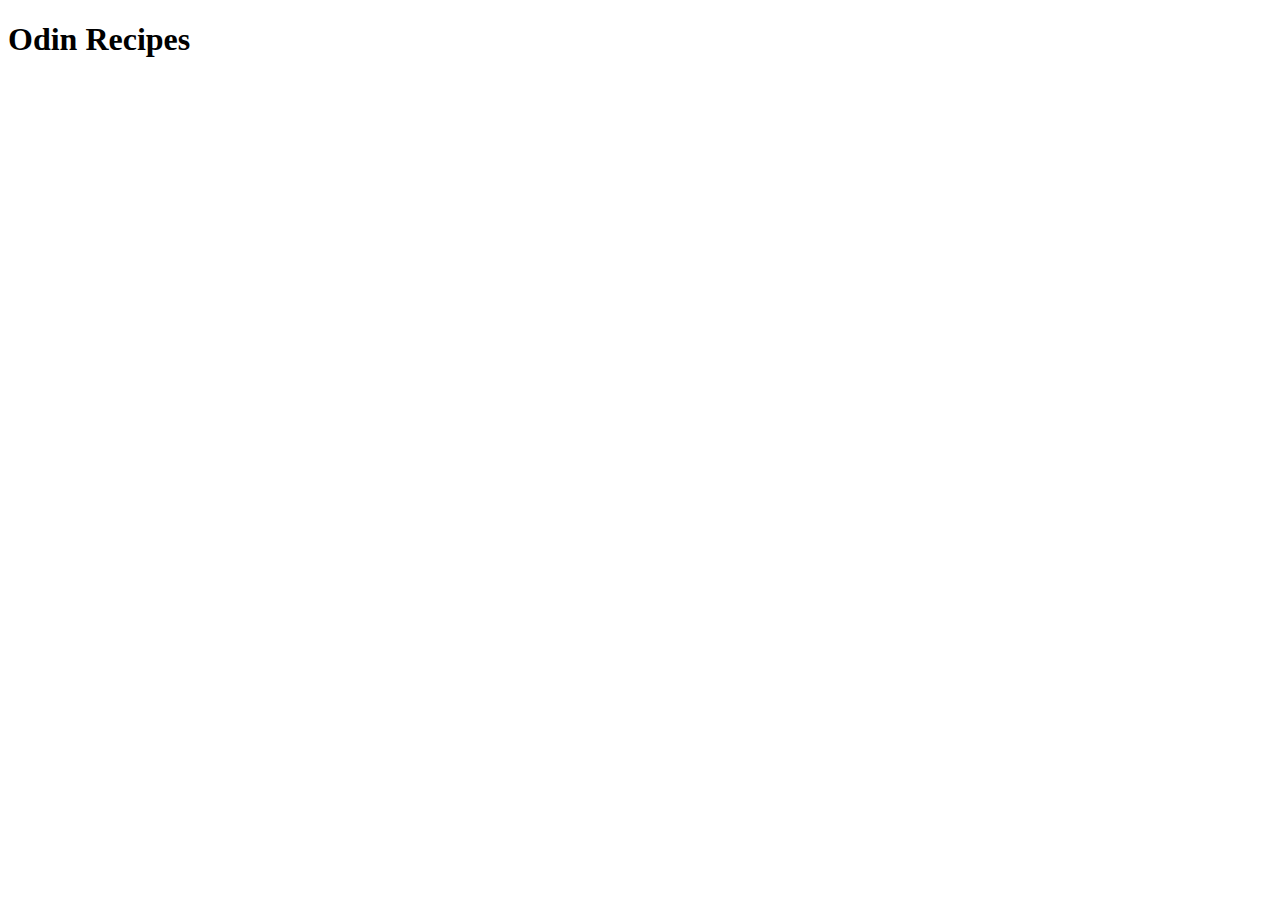
==== index.html @ a661401c "Add index file and an h1 named "Odin Recipes"" ====
<!DOCTYPE html>
<html lang="en">
<head>
    <meta charset="UTF-8">
    <meta name="viewport" content="width=device-width, initial-scale=1.0">
    <title>Document</title>
</head>
<body>
    <h1>Odin Recipes</h1>
</body>
</html>
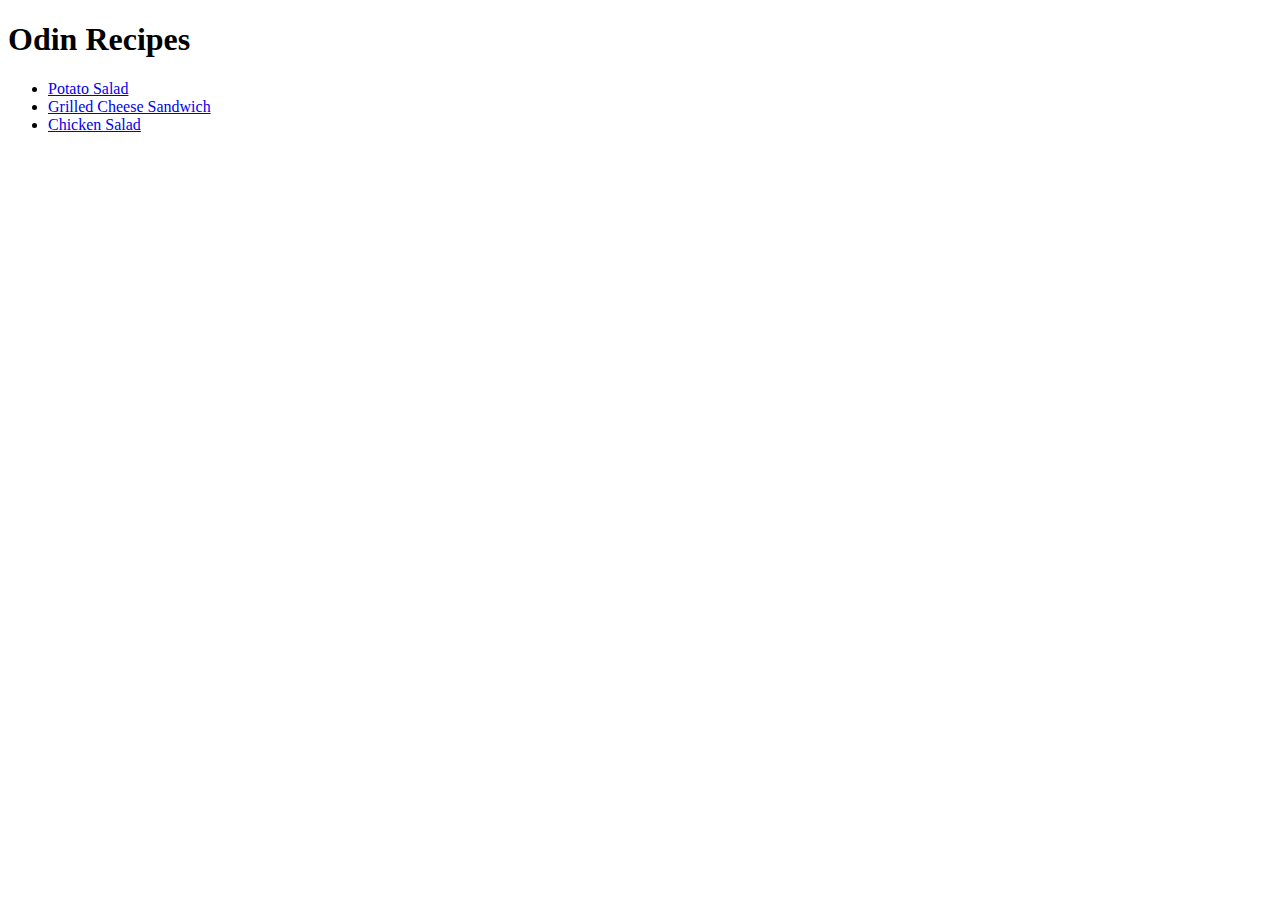
==== commit eaa4c9b2: "Add links to recipes" ====
--- a/index.html
+++ b/index.html
@@ -7,5 +7,10 @@
 </head>
 <body>
     <h1>Odin Recipes</h1>
+    <ul>
+        <li><a href="recipes/potato_salad.html" target="_blank" rel="noopener noreferrer">Potato Salad</a></li>
+        <li><a href="recipes/grilled_cheese_sandwich.html" target="_blank" rel="noopener noreferrer">Grilled Cheese Sandwich</a></li>
+        <li><a href="recipes/chicken_salad.html" target="_blank" rel="noopener noreferrer">Chicken Salad</a></li>
+    </ul>
 </body>
 </html>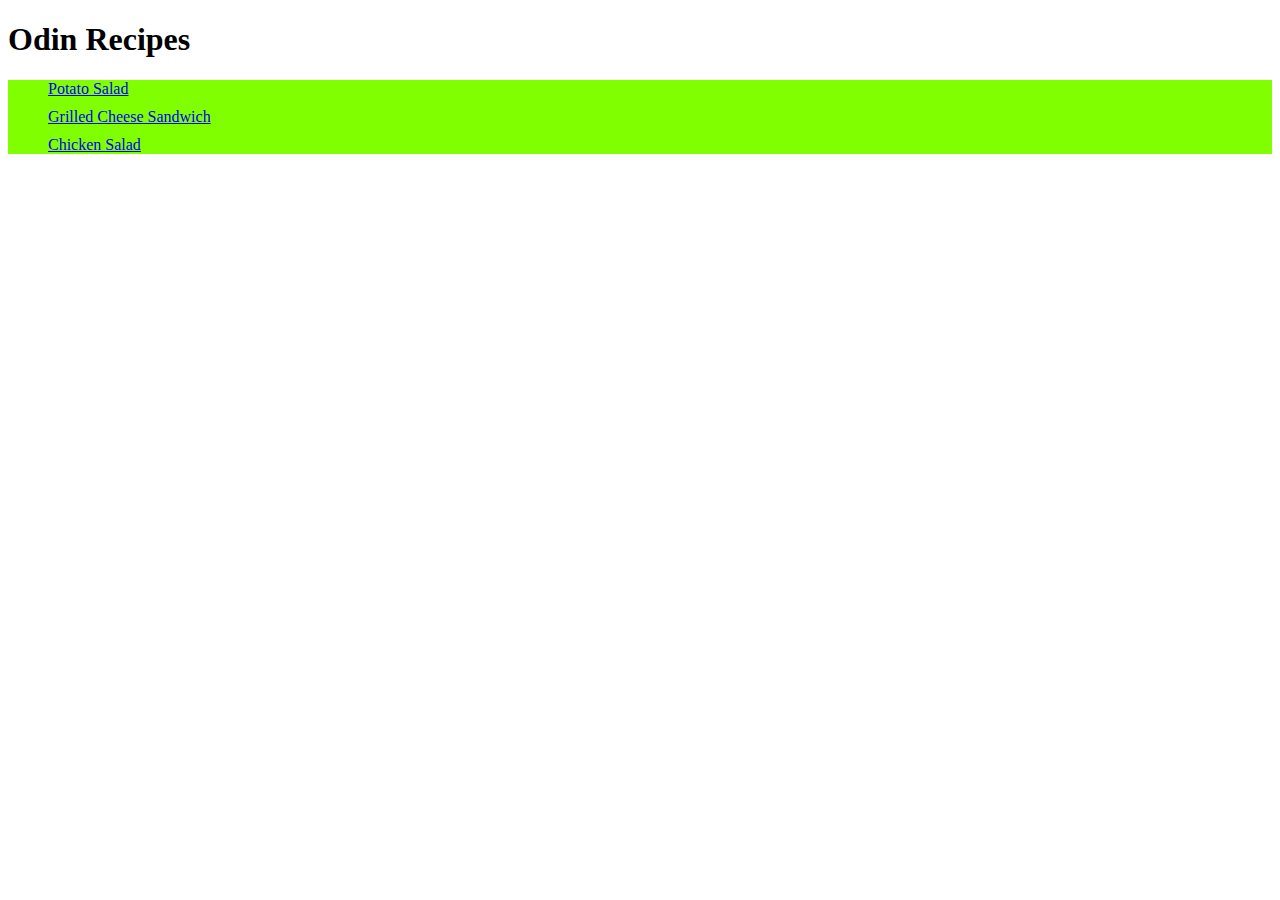
==== commit 6c451db7: "Add CSS to index.html" ====
--- a/index.html
+++ b/index.html
@@ -4,10 +4,11 @@
     <meta charset="UTF-8">
     <meta name="viewport" content="width=device-width, initial-scale=1.0">
     <title>Document</title>
+    <link rel="stylesheet" href="style.css">
 </head>
 <body>
     <h1>Odin Recipes</h1>
-    <ul>
+    <ul class="index-ul">
         <li><a href="recipes/potato_salad.html" target="_blank" rel="noopener noreferrer">Potato Salad</a></li>
         <li><a href="recipes/grilled_cheese_sandwich.html" target="_blank" rel="noopener noreferrer">Grilled Cheese Sandwich</a></li>
         <li><a href="recipes/chicken_salad.html" target="_blank" rel="noopener noreferrer">Chicken Salad</a></li>
--- a/style.css
+++ b/style.css
@@ -0,0 +1,9 @@
+.index-ul{
+    list-style: none;
+    background-color: chartreuse;
+    
+}
+
+.index-ul li{
+    margin-bottom: 10px;
+}